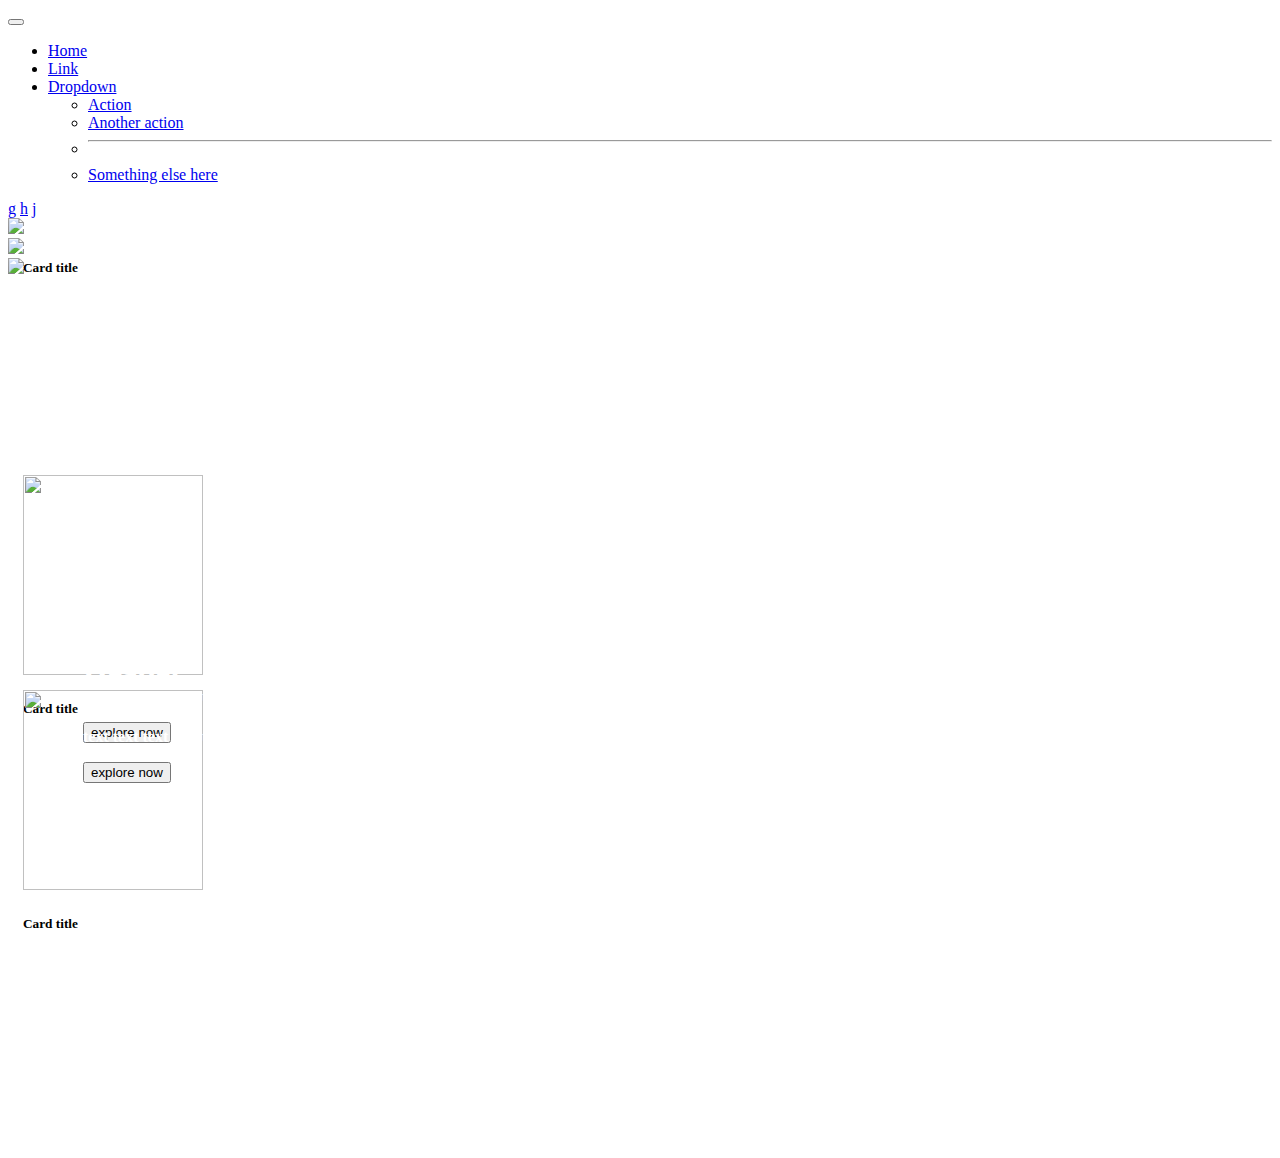
==== holiday/index.html @ e27b1f80 "html css" ====
<!DOCTYPE html>
<html lang="en">
<head>
    <meta charset="UTF-8">
    <meta http-equiv="X-UA-Compatible" content="IE=edge">
    <meta name="viewport" content="width=device-width, initial-scale=1.0">
    <title>Travel agency</title>

    <link rel="stylesheet" href="https://cdnjs.cloudflare.com/ajax/libs/font-awesome/5.15.4/css/all.min.css" integrity="sha512-1ycn6IcaQQ40/MKBW2W4Rhis/DbILU74C1vSrLJxCq57o941Ym01SwNsOMqvEBFlcgUa6xLiPY/NS5R+E6ztJQ==" crossorigin="anonymous" referrerpolicy="no-referrer" />
    <link rel="stylesheet" href="https://cdnjs.cloudflare.com/ajax/libs/bootstrap/5.1.3/css/bootstrap.min.css" integrity="sha512-GQGU0fMMi238uA+a/bdWJfpUGKUkBdgfFdgBm72SUQ6BeyWjoY/ton0tEjH+OSH9iP4Dfh+7HM0I9f5eR0L/4w==" crossorigin="anonymous" referrerpolicy="no-referrer" />
    <link rel="stylesheet" href="css/style.css">
</head>
<body>

    <div class="container-fluid">
        <div class="row">
            
            <nav class="navbar navbar-expand-lg navbar-light bg-light">
                <div class="container-fluid">

                  <button class="navbar-toggler" type="button" data-bs-toggle="collapse" data-bs-target="#navbarSupportedContent" aria-controls="navbarSupportedContent" aria-expanded="false" aria-label="Toggle navigation">
                    <span class="navbar-toggler-icon"></span>
                  </button>
                  <div class="collapse navbar-collapse" id="navbarSupportedContent">
                    <ul class="navbar-nav me-auto mb-2 mb-lg-0">
                      <li class="nav-item">
                        <a class="nav-link active" aria-current="page" href="#">Home</a>
                      </li>
                      <li class="nav-item">
                        <a class="nav-link" href="#">Link</a>
                      </li>
                      <li class="nav-item dropdown">
                        <a class="nav-link dropdown-toggle" href="#" id="navbarDropdown" role="button" data-bs-toggle="dropdown" aria-expanded="false">
                          Dropdown
                        </a>
                        <ul class="dropdown-menu" aria-labelledby="navbarDropdown">
                          <li><a class="dropdown-item" href="#">Action</a></li>
                          <li><a class="dropdown-item" href="#">Another action</a></li>
                          <li><hr class="dropdown-divider"></li>
                          <li><a class="dropdown-item" href="#">Something else here</a></li>
                        </ul>
                      </li>
                    </ul>
                    <div class="d-flex">
                        <a href="#" target="_blank">g</a>
                        <a href="#" target="_blank">h</a>
                        <a href="#" target="_blank">j</a>
                    </div>
                  </div>
                </div>
              </nav>
        </div>
        <div class="row">
            <div class="col">

                <div id="carouselExampleSlidesOnly" class="carousel slide" data-bs-ride="carousel">
                    <div class="carousel-inner">
                      <div class="carousel-item active">
                        <div class="slideTitle">
                            <h1>Header</h1>
                            <p>text text text text text </p>
                            <button class="btn btn-warning">explore now</button>
                        </div>
                        <img src="https://picsum.photos/1200/350?random=1" class="d-block w-100">
                      </div>
                      <div class="carousel-item">
                        <img src="https://picsum.photos/1200/350?random=2" class="d-block w-100">
                      </div>
                      <div class="carousel-item">
                        <div class="slideTitle">
                            <h1>Header</h1>
                            <p>text text text text text </p>
                            <button class="btn btn-warning">explore now</button>
                        </div>
                        <img src="https://picsum.photos/1200/350?random=3" class="d-block w-100">
                      </div>
                    </div>
                  </div>

            </div>
        </div>

        <div class="row justify-content-center customRow">

                <div class="customCard1 bg-dark text-white">
                    <div class="card-img-overlay d-flex justify-content-center align-items-end pb-2">
                      <h5 class="card-title">Card title</h5>
                    </div>
                </div>

                <div class="customCard bg-dark text-white">
                    <img src="https://picsum.photos/250/250?random=5" class="card-img">
                    <div class="card-img-overlay d-flex justify-content-center align-items-end pb-2">
                      <h5 class="card-title">Card title</h5>
                    </div>
                </div>
 
                <div class="customCard bg-dark text-white">
                    <img src="https://picsum.photos/180/200?random=6" class="card-img">
                    <div class="card-img-overlay d-flex justify-content-center align-items-end pb-2">
                      <h5 class="card-title">Card title</h5>
                    </div>
                </div>
        
        </div>
    </div>


    <script src="https://cdnjs.cloudflare.com/ajax/libs/bootstrap/5.1.3/js/bootstrap.bundle.min.js" integrity="sha512-pax4MlgXjHEPfCwcJLQhigY7+N8rt6bVvWLFyUMuxShv170X53TRzGPmPkZmGBhk+jikR8WBM4yl7A9WMHHqvg==" crossorigin="anonymous" referrerpolicy="no-referrer"></script>
</body>
</html>
---- holiday/css/style.css ----
/* additional slide description */

 .carousel img{
    max-height: 350px;
    min-width: 350px;
 }
.carousel-item {
   /* display: flex;
    align-items: center;
    justify-content: start;*/
}

.slideTitle{
  position: absolute;
  z-index: 10;
  font-weight: bold;
  color: white;

  height: 100%;
  display: flex;
  flex-direction: column;
  align-items: start;
  justify-content: center;
  padding-left: 75px;
}

/* top favorites */

.card-img {
    border-radius: 0;
    width: 100%;
    height: 100%;
}



/* pc monitor */
@media only screen and (min-width: 577px){

    .customCard {
        width: 180px;
        height: 200px;
        margin: 15px;
        border-radius: 0;
        padding: 0;
        position: relative;
    }

    .customCard1 {
        width: 180px;
        height: 200px;
        margin: 15px;
        border-radius: 0;
        padding: 0;
        position: relative;

        background-image: url('https://picsum.photos/500/500?random=4');
        background-position: center;
        background-size: cover;
        background-repeat: no-repeat;
    }

    .customRow {
        position: relative;
        top: -40px;
    }
    
}
/* phone */
@media only screen and (max-width: 576px){
    .customCard {
        width: 100%;
        height: 200px;
        margin: 5px;
        margin-left: 0px;
        margin-right: 0px;
        border-radius: 0;
        padding: 0;
    }

    .customCard1 {
        width: 96%;
        height: 200px;
        margin-top: 5px;
        margin-bottom: 5px;
        border-radius: 0;
        padding: 0;
        position: relative;

        background-image: url('https://picsum.photos/500/500?random=4');
        background-position: center;
        background-size: cover;
        background-repeat: no-repeat;
    }

    

}
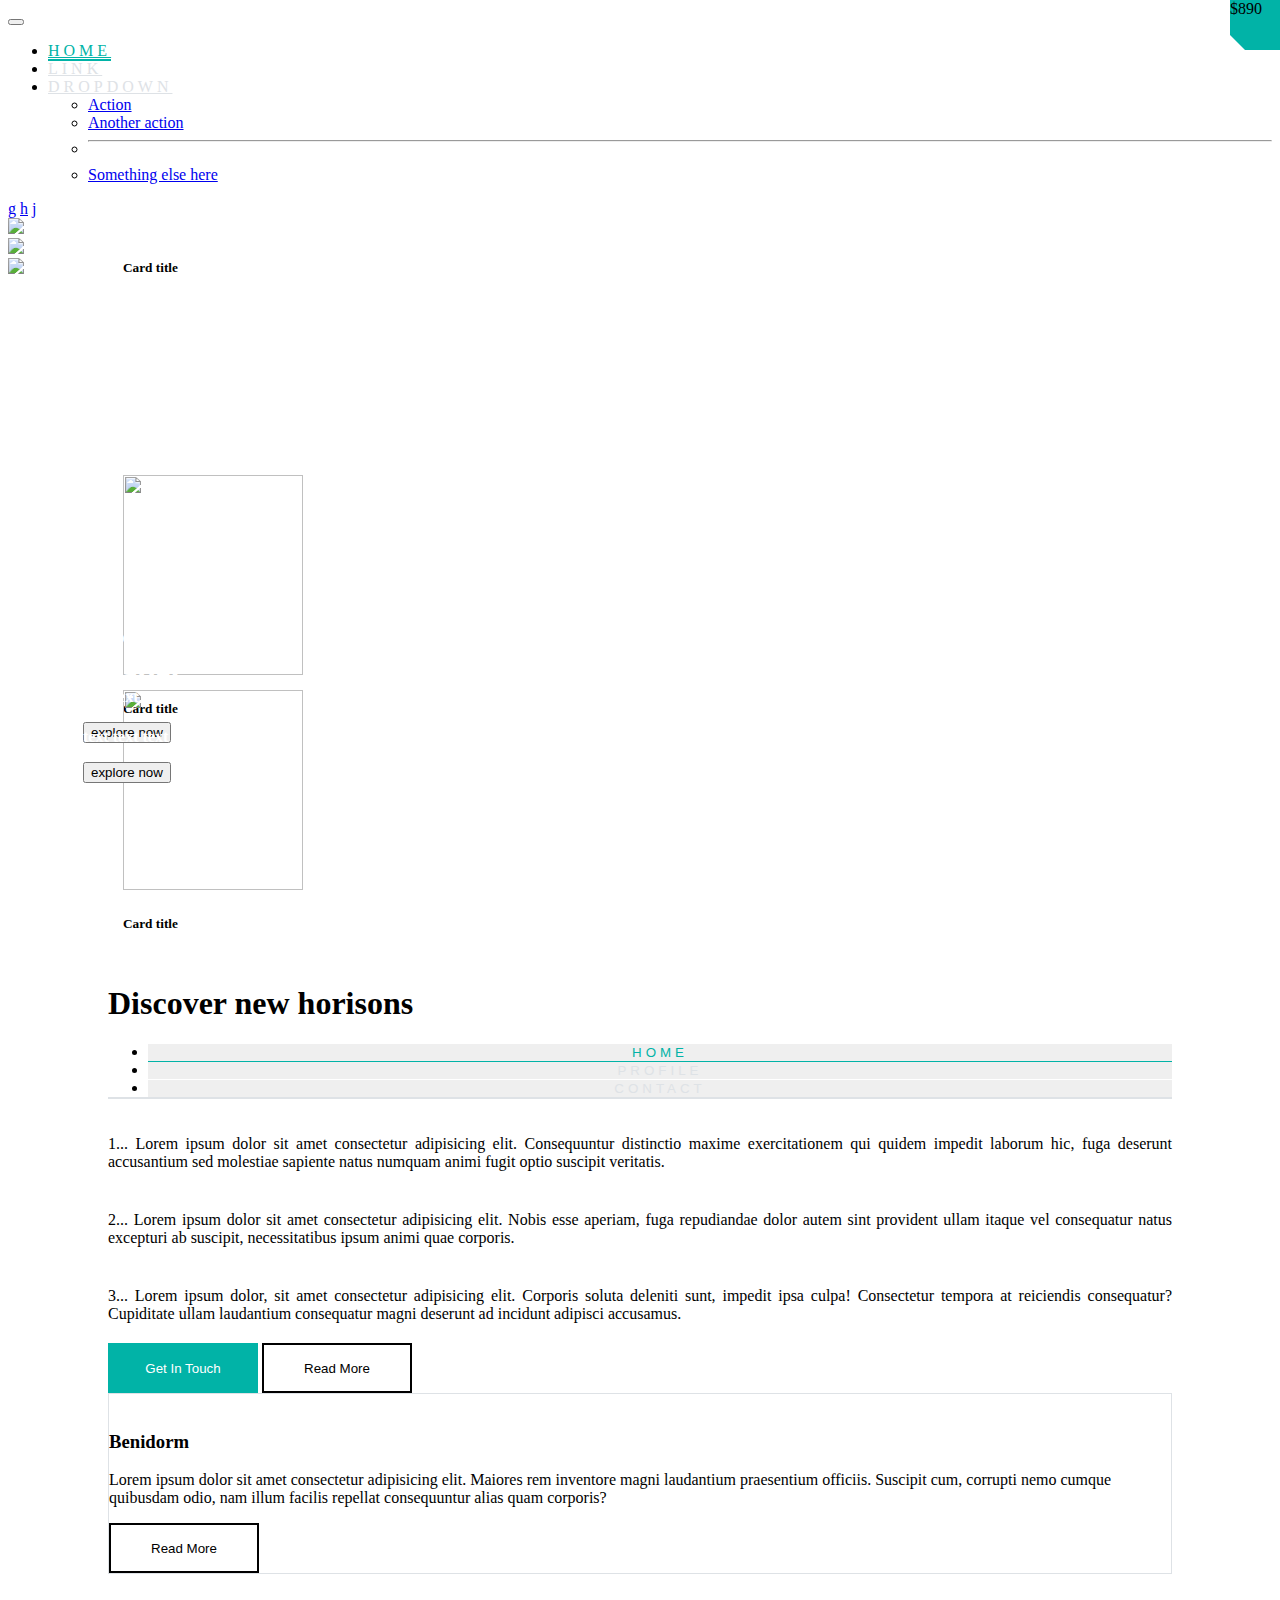
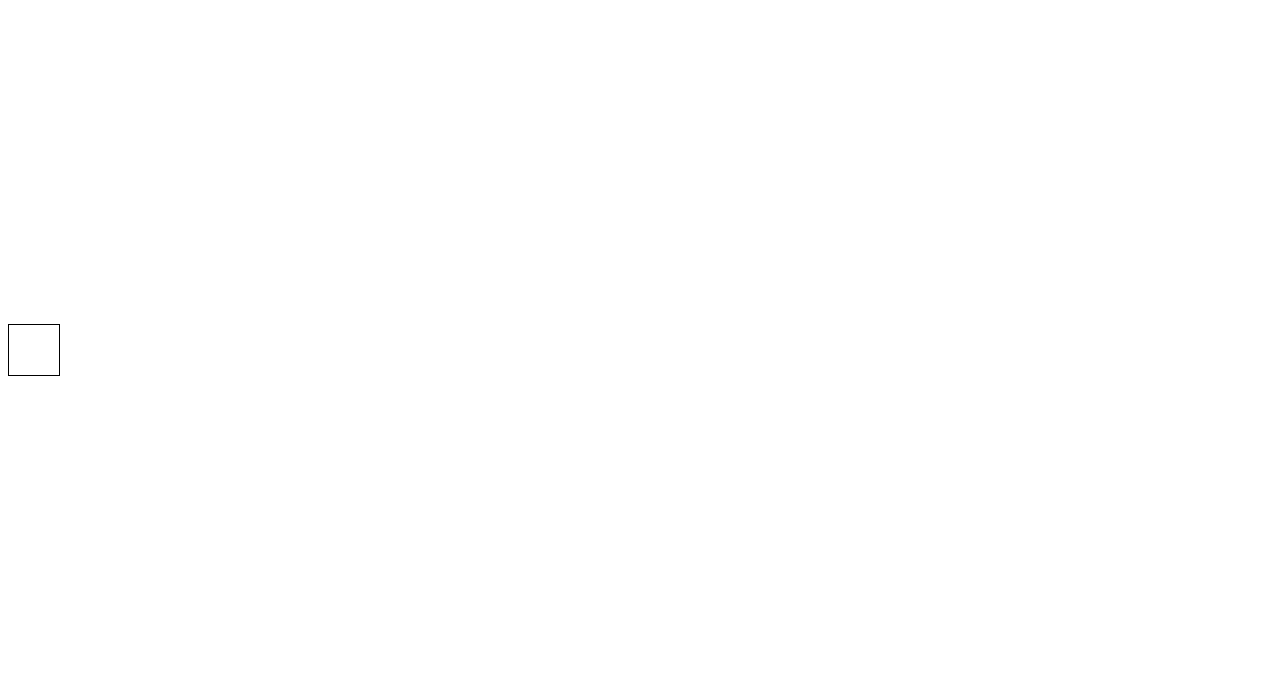
==== commit f93b5d9e: "html css" ====
--- a/holiday/index.html
+++ b/holiday/index.html
@@ -79,8 +79,8 @@
 
             </div>
         </div>
-
-        <div class="row justify-content-center customRow">
+        
+        <div class="row justify-content-center customRow customWidhtRow">
 
                 <div class="customCard1 bg-dark text-white">
                     <div class="card-img-overlay d-flex justify-content-center align-items-end pb-2">
@@ -103,6 +103,72 @@
                 </div>
         
         </div>
+
+        <div class="row customWidhtRow">
+
+          <div class="col-12 col-md-6">
+            <img src="https://picsum.photos/1000/780?random=7" class="img-fluid" alt=""> 
+          </div>
+          <div class="col-12 col-md-6">
+
+            <h1>Discover new horisons</h1>
+
+            <ul class="nav nav-tabs" id="myTab" role="tablist">
+              <li class="nav-item" role="presentation">
+                <button class="nav-link active" id="home-tab" data-bs-toggle="tab" data-bs-target="#home" type="button" role="tab" aria-controls="home" aria-selected="true">Home</button>
+              </li>
+              <li class="nav-item" role="presentation">
+                <button class="nav-link" id="profile-tab" data-bs-toggle="tab" data-bs-target="#profile" type="button" role="tab" aria-controls="profile" aria-selected="false">Profile</button>
+              </li>
+              <li class="nav-item" role="presentation">
+                <button class="nav-link" id="contact-tab" data-bs-toggle="tab" data-bs-target="#contact" type="button" role="tab" aria-controls="contact" aria-selected="false">Contact</button>
+              </li>
+            </ul>
+            <div class="tab-content" id="myTabContent">
+              <div class="tab-pane fade show active" id="home" role="tabpanel" aria-labelledby="home-tab">1... Lorem ipsum dolor sit amet consectetur adipisicing elit. Consequuntur distinctio maxime exercitationem qui quidem impedit laborum hic, fuga deserunt accusantium sed molestiae sapiente natus numquam animi fugit optio suscipit veritatis.</div>
+              <div class="tab-pane fade" id="profile" role="tabpanel" aria-labelledby="profile-tab">2... Lorem ipsum dolor sit amet consectetur adipisicing elit. Nobis esse aperiam, fuga repudiandae dolor autem sint provident ullam itaque vel consequatur natus excepturi ab suscipit, necessitatibus ipsum animi quae corporis.</div>
+              <div class="tab-pane fade" id="contact" role="tabpanel" aria-labelledby="contact-tab">3... Lorem ipsum dolor, sit amet consectetur adipisicing elit. Corporis soluta deleniti sunt, impedit ipsa culpa! Consectetur tempora at reiciendis consequatur? Cupiditate ullam laudantium consequatur magni deserunt ad incidunt adipisci accusamus.</div>
+            </div>
+
+            <button type="button" class="btnSize customBtn1">Get In touch</button>
+            <button type="button" class="btnSize customBtn2">Read more</button>
+
+          </div>
+
+        </div>
+
+        <div class="row customWidhtRow mt-5 customColWrapper">
+
+
+          <div class="col-12 col-md-6 customImageCol">
+            <img src="https://picsum.photos/1000/780?random=8" class="img-fluid" alt="">
+          </div>
+          <div class="col-12 col-md-6 d-flex flex-column justify-content-center position-relative">
+
+            <h3>Benidorm</h3>
+            <p>Lorem ipsum dolor sit amet consectetur adipisicing elit. Maiores rem inventore magni laudantium praesentium officiis. Suscipit cum, corrupti nemo cumque quibusdam odio, nam illum facilis repellat consequuntur alias quam corporis?</p>
+
+            <button type="button" class="btnSize customBtn2">Read more</button>
+
+            <div class="price d-flex justify-content-center align-items-center text-white">$890</div>
+          </div>
+  
+
+        </div>
+
+
+        <div class="row">
+          <div class="col-12 col-md-12 bgImage position-relative"></div>
+        </div>
+
+    </div>
+
+
+    <div id="animation">
+
+
+        <div class="box"></div>
+
     </div>
 
 
--- a/holiday/css/style.css
+++ b/holiday/css/style.css
@@ -66,6 +66,11 @@
         position: relative;
         top: -40px;
     }
+
+    .customWidhtRow {
+        margin-left: 100px;
+        margin-right: 100px;
+    }
     
 }
 /* phone */
@@ -95,6 +100,138 @@
         background-repeat: no-repeat;
     }
 
-    
-
-}
+    .row {
+        margin-left: 0 !important;
+        margin-right: 0 !important;
+    }
+
+}
+
+.btnSize {
+    display: inline-block;
+    width: 150px;
+    height: 50px;
+    text-transform: capitalize;
+}
+.customBtn1 {
+    background-color: #01b3a7;
+    border: 0;
+    color: white;
+}
+.customBtn2 {
+    background-color: white;
+    border: 2px solid black;
+    color: black;
+}
+
+.tab-pane {
+    padding-top: 20px;
+    padding-bottom: 20px;
+    text-align: justify;
+}
+
+/* nav-tabs */ 
+
+.nav {
+    justify-content: space-between;
+    border-bottom: 0px !important;
+    border-bottom: 2px solid #dee2e6 !important;
+}
+
+.nav-link {
+    text-transform: uppercase;
+    letter-spacing: 4px;
+    border: 0;
+    color: #dee2e6;
+    width: 100%;
+    margin-bottom: -2px !important;
+}
+
+.nav-link.active {
+    color: #01b3a7 !important;
+    border-bottom: 2px solid #01b3a7 !important;
+    border-top: 0;
+    border-left: 0;
+    border-right: 0;
+}
+
+.nav-link:hover {
+    color: #01b3a7 !important;
+    border: 0;
+}
+
+.nav-item {
+    flex-grow: 1;
+    flex-shrink: 1;
+    border: 0;
+}
+
+/* price tag */
+
+.price {
+    height: 50px;
+    width: 50px;
+    background-color: #01b3a7;
+    clip-path: polygon(0 0, 100% 0, 100% 100%, 30% 100%, 0% 70%);   
+    position: absolute;
+    right: 0;
+    top: 0;
+}
+
+.customColWrapper{
+    border: 1px solid #dee2e6;
+    /* position: relative; */
+}
+/*
+div[class^="col"] {
+    padding: 0;
+}
+*/
+
+.customImageCol {
+    padding: 0;
+}
+
+/* image */ 
+
+.bgImage {
+    height: 350px;
+    background-image: url("https://picsum.photos/id/208/1920/1920");
+    /*background-position: bottom;*/
+    background-size: contain;
+    background-blend-mode: multiply;
+}
+
+/* animation */
+
+#animation {
+    height: 350px;
+
+}
+
+#animation .box {
+    display: block;
+    width: 50px;
+    height: 50px;
+    border: 1px solid black;
+    position: relative;
+    animation-name: movingBox;
+    animation-duration: 4s;
+    animation-delay: 2s;
+}
+
+@keyframes movingBox {
+    0%{
+        left: 0;
+        background-color: white;
+        transform: rotateZ(0deg);
+    }
+    50% {
+        background-color: red;
+    }
+    100% {
+        left: 300px;
+        background-color: #01b3a7;
+        transform: rotateZ(360deg);
+    }
+}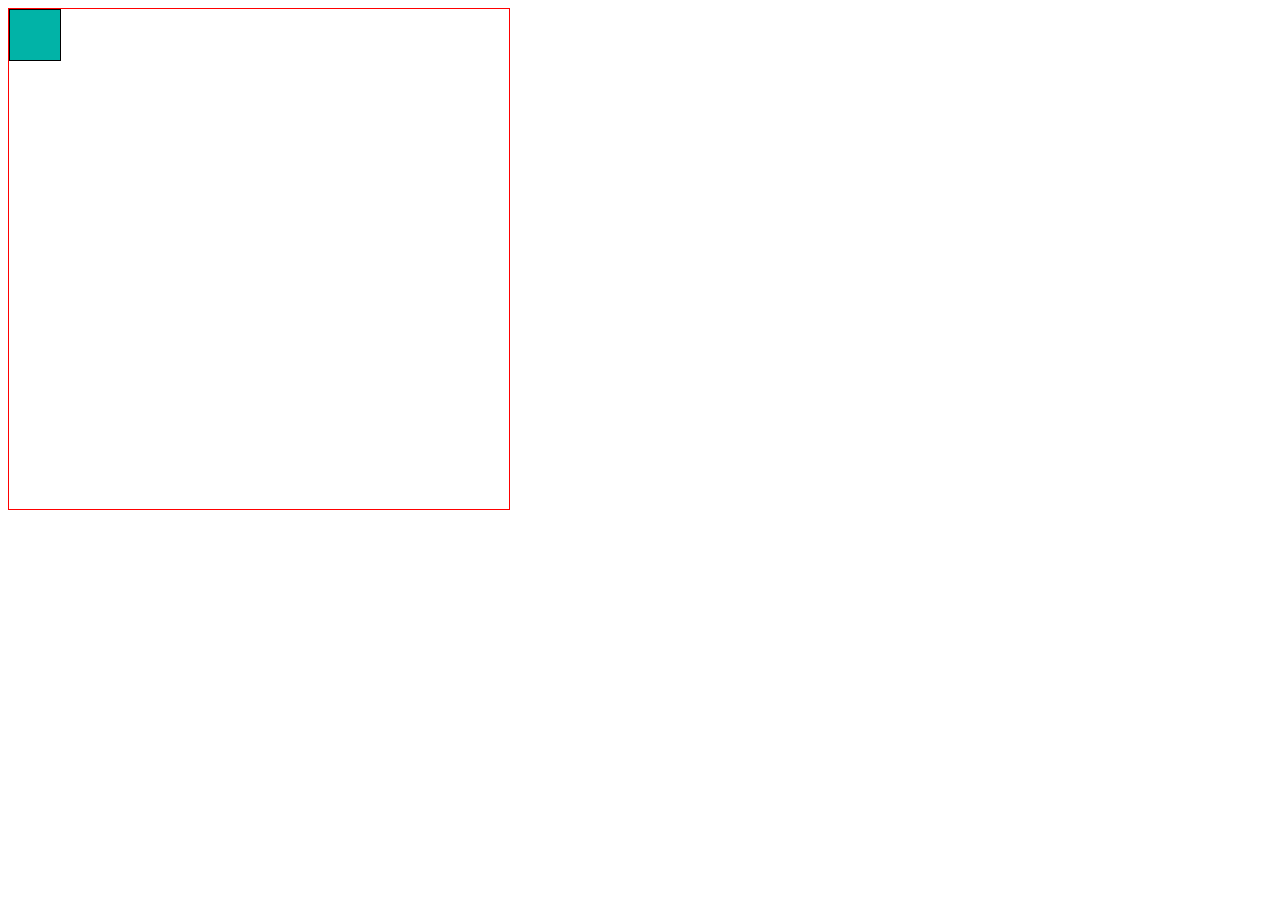
==== commit 4df3f15e: "animations" ====
--- a/holiday/index.html
+++ b/holiday/index.html
@@ -12,6 +12,7 @@
 </head>
 <body>
 
+  <!--
     <div class="container-fluid">
         <div class="row">
             
@@ -162,10 +163,9 @@
         </div>
 
     </div>
-
+  -->
 
     <div id="animation">
-
 
         <div class="box"></div>
 
--- a/holiday/css/style.css
+++ b/holiday/css/style.css
@@ -205,33 +205,47 @@
 /* animation */
 
 #animation {
-    height: 350px;
-
+    
+    height: 500px;
+    width: 500px;
+    border: 1px solid red;
 }
 
 #animation .box {
-    display: block;
+ 
     width: 50px;
     height: 50px;
     border: 1px solid black;
-    position: relative;
+    /* position: relative; */
+    background-color: #01b3a7;
+    /*
     animation-name: movingBox;
-    animation-duration: 4s;
+    animation-duration: 2s;
     animation-delay: 2s;
+    animation-direction: normal;
+    */
+    transition: transform 2s ease-in;
+    animation: movingBox 2s ease-in-out;
+ 
 }
 
 @keyframes movingBox {
-    0%{
-        left: 0;
-        background-color: white;
-        transform: rotateZ(0deg);
+    /* from ... to */
+    0%{ }
+    25% {
+        /*                    x     y */   
+        /*  transform: translate(0px, 350px);  */
+        transform: translateY(100%);
     }
     50% {
-        background-color: red;
+        /* transform: translate(500px, 350px); */
+        transform: translateX(100%) translateY(100%); 
+    }
+    75% {
+        /* transform: translate(500px, 0px); */
+        transform: translateX(100%) translateY(0%);  
     }
     100% {
-        left: 300px;
-        background-color: #01b3a7;
-        transform: rotateZ(360deg);
+        transform: translateX(0%) translateY(0%);  
     }
 }